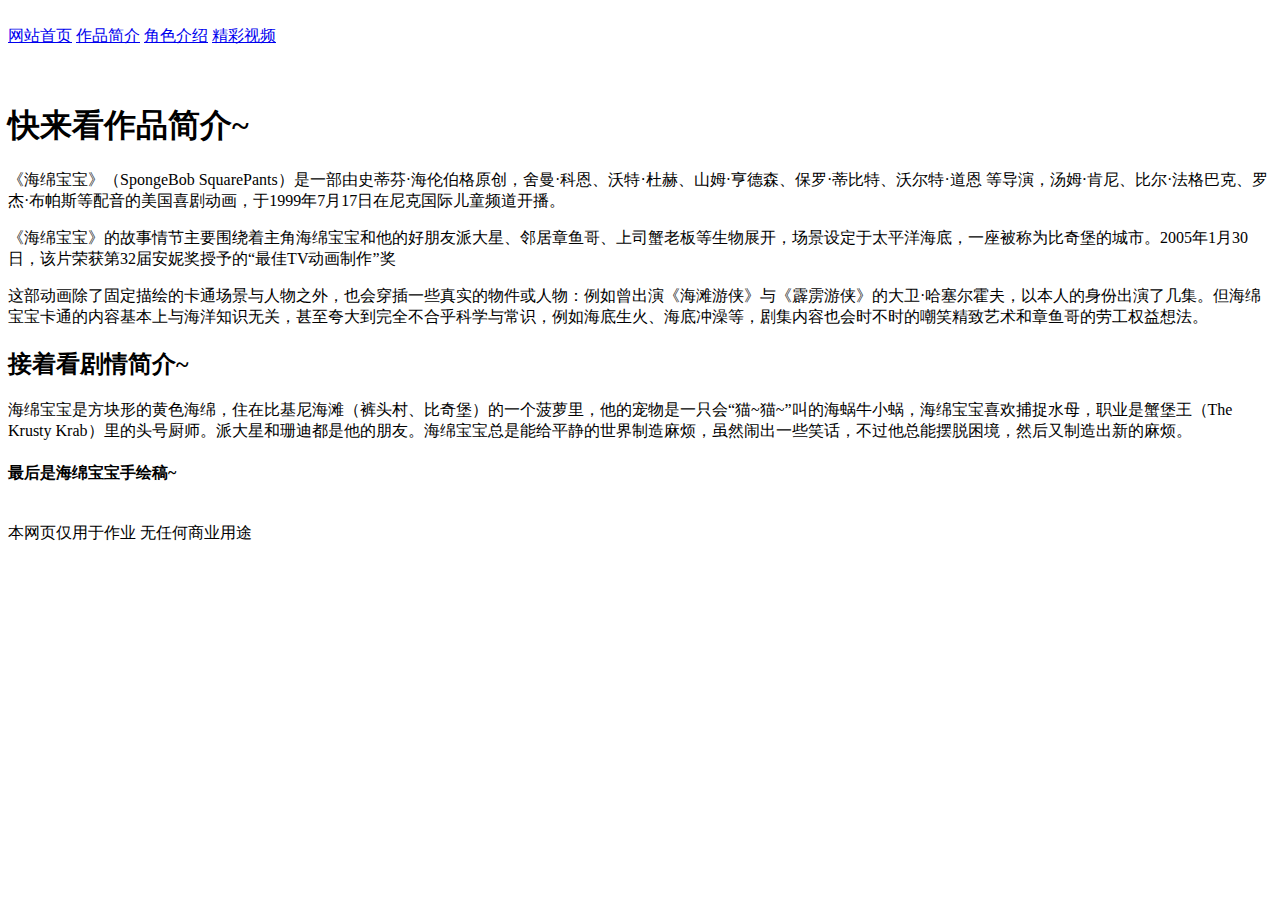
==== Introduction.html @ 1f6af7b8 "Add files via upload" ====
<!DOCTYPE html>
<html lang="en">

<head>
    <meta charset="UTF-8">
    <meta http-equiv="X-UA-Compatible" content="IE=edge">
    <meta name="viewport" content="width=device-width, initial-scale=1.0">
    <title>海绵宝宝</title>
    <link rel="stylesheet" href="./css/style.css">
</head>

<body>
    <div id="bigbox">
        <div id="banner">
            <img class="banner" src="./images/banner1.jpeg" alt="">
        </div>
        <header>
            <a href="./index.html">网站首页</a>
            <a href="./Introduction.html">作品简介</a>
            <a href="./Role.html">角色介绍</a>
            <a href="./video.html">精彩视频</a>
        </header>
        <div id="banner4">
            <img src="./images/banner3.jpg" alt="">
        </div>
        <div id="Introduction">
            <img class="jianjie_img" src="./images/jianjie.jpg" alt="">
            <h1 class="Introduction_h1">快来看作品简介~</h1>
            <p>
                《海绵宝宝》（SpongeBob SquarePants）是一部由史蒂芬·海伦伯格原创，舍曼·科恩、沃特·杜赫、山姆·亨德森、保罗·蒂比特、沃尔特·道恩
                等导演，汤姆·肯尼、比尔·法格巴克、罗杰·布帕斯等配音的美国喜剧动画，于1999年7月17日在尼克国际儿童频道开播。
            </p>
            <p>
                《海绵宝宝》的故事情节主要围绕着主角海绵宝宝和他的好朋友派大星、邻居章鱼哥、上司蟹老板等生物展开，场景设定于太平洋海底，一座被称为比奇堡的城市。2005年1月30日，该片荣获第32届安妮奖授予的“最佳TV动画制作”奖
            </p>
            <p>
                这部动画除了固定描绘的卡通场景与人物之外，也会穿插一些真实的物件或人物：例如曾出演《海滩游侠》与《霹雳游侠》的大卫·哈塞尔霍夫，以本人的身份出演了几集。但海绵宝宝卡通的内容基本上与海洋知识无关，甚至夸大到完全不合乎科学与常识，例如海底生火、海底冲澡等，剧集内容也会时不时的嘲笑精致艺术和章鱼哥的劳工权益想法。
            </p>
            <h2></span><span>接着看剧情简介~</span></h2>
            <p>
                海绵宝宝是方块形的黄色海绵，住在比基尼海滩（裤头村、比奇堡）的一个菠萝里，他的宠物是一只会“猫~猫~”叫的海蜗牛小蜗，海绵宝宝喜欢捕捉水母，职业是蟹堡王（The Krusty
                Krab）里的头号厨师。派大星和珊迪都是他的朋友。海绵宝宝总是能给平静的世界制造麻烦，虽然闹出一些笑话，不过他总能摆脱困境，然后又制造出新的麻烦。
            </p>
            <h4>最后是海绵宝宝手绘稿~</h4>
            <div class="manuscript">
                <img src="./images/1.jpg" alt="">
                <img src="./images/2.jpg" alt="">
            </div>
        <footer>
            本网页仅用于作业 无任何商业用途
        </footer>
    </div>
</body>

</html>
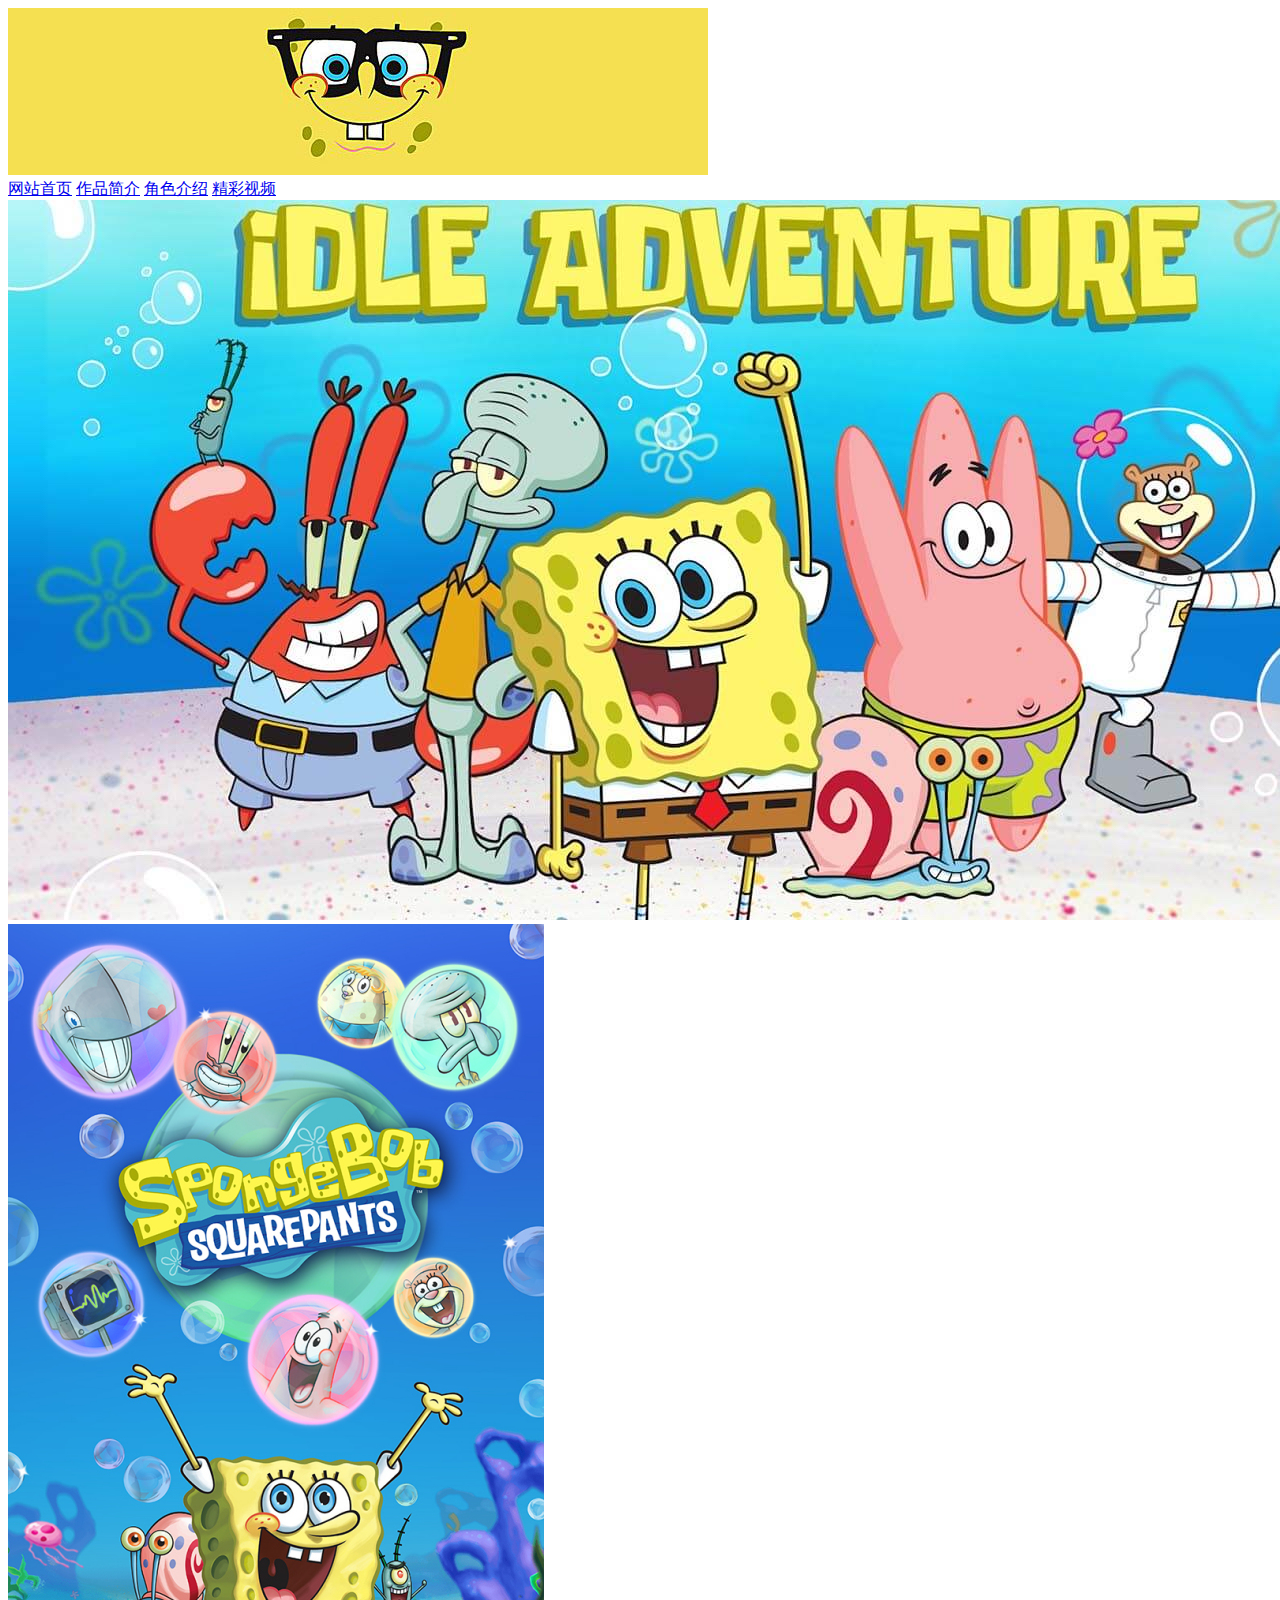
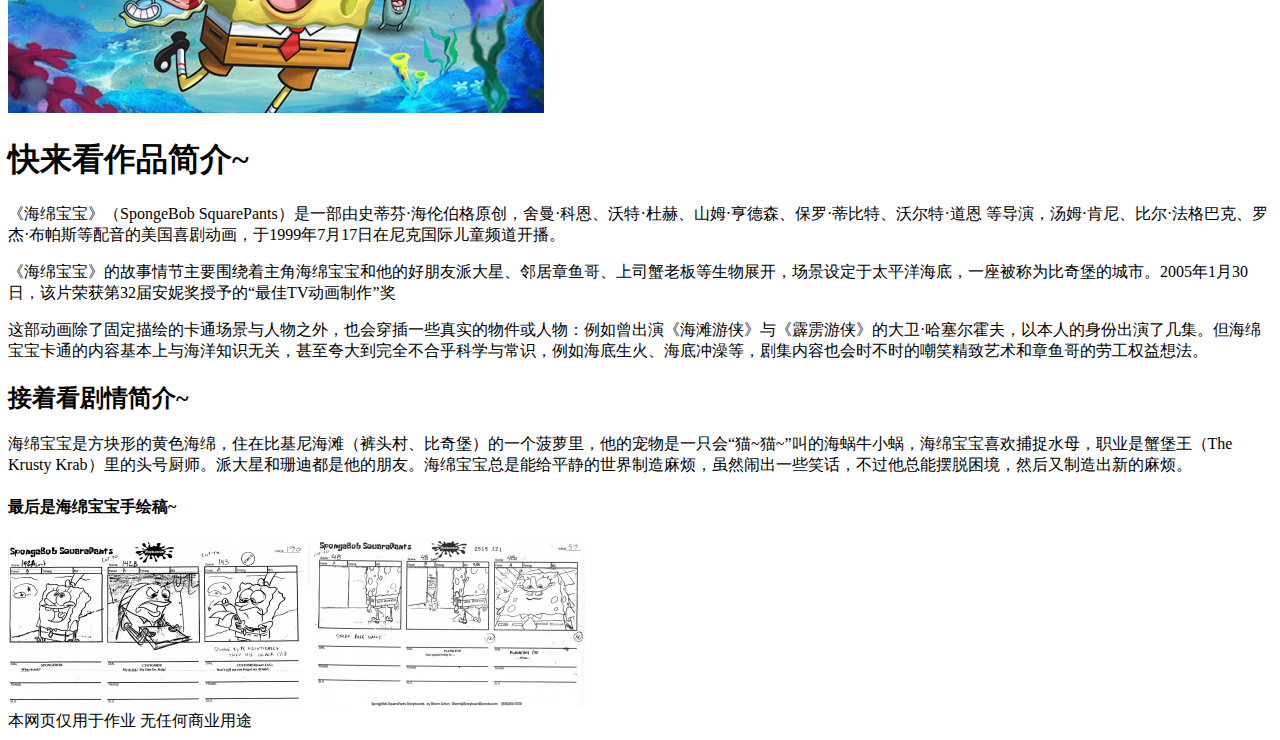
==== commit d444ccc9: "introduction.html" ====
--- a/Introduction.html
+++ b/Introduction.html
@@ -6,13 +6,13 @@
     <meta http-equiv="X-UA-Compatible" content="IE=edge">
     <meta name="viewport" content="width=device-width, initial-scale=1.0">
     <title>海绵宝宝</title>
-    <link rel="stylesheet" href="./css/style.css">
+    <link rel="stylesheet" href=".style.css">
 </head>
 
 <body>
     <div id="bigbox">
         <div id="banner">
-            <img class="banner" src="./images/banner1.jpeg" alt="">
+            <img class="banner" src="banner1.jpeg" alt="">
         </div>
         <header>
             <a href="./index.html">网站首页</a>
@@ -21,10 +21,10 @@
             <a href="./video.html">精彩视频</a>
         </header>
         <div id="banner4">
-            <img src="./images/banner3.jpg" alt="">
+            <img src="banner3.jpg" alt="">
         </div>
         <div id="Introduction">
-            <img class="jianjie_img" src="./images/jianjie.jpg" alt="">
+            <img class="jianjie_img" src="jianjie.jpg" alt="">
             <h1 class="Introduction_h1">快来看作品简介~</h1>
             <p>
                 《海绵宝宝》（SpongeBob SquarePants）是一部由史蒂芬·海伦伯格原创，舍曼·科恩、沃特·杜赫、山姆·亨德森、保罗·蒂比特、沃尔特·道恩
@@ -43,8 +43,8 @@
             </p>
             <h4>最后是海绵宝宝手绘稿~</h4>
             <div class="manuscript">
-                <img src="./images/1.jpg" alt="">
-                <img src="./images/2.jpg" alt="">
+                <img src="1.jpg" alt="">
+                <img src="2.jpg" alt="">
             </div>
         <footer>
             本网页仅用于作业 无任何商业用途
@@ -52,4 +52,4 @@
     </div>
 </body>
 
-</html>+</html>
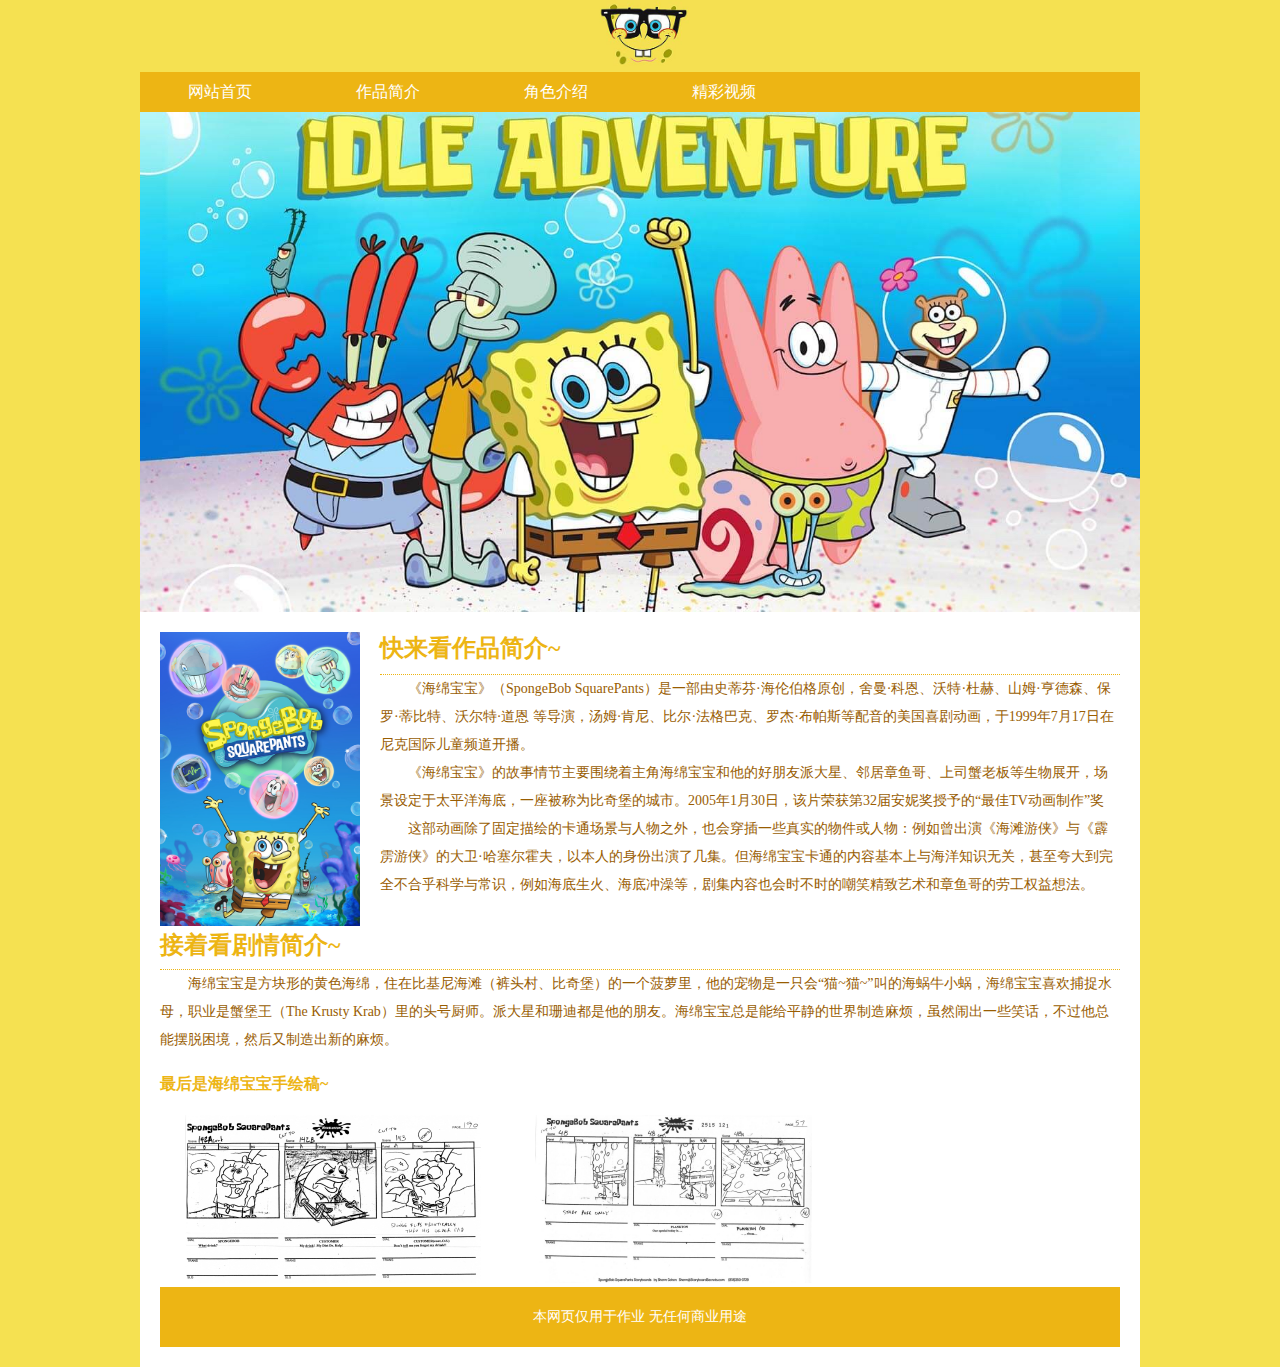
==== commit e05db949: "Introduction.html" ====
--- a/Introduction.html
+++ b/Introduction.html
@@ -6,7 +6,7 @@
     <meta http-equiv="X-UA-Compatible" content="IE=edge">
     <meta name="viewport" content="width=device-width, initial-scale=1.0">
     <title>海绵宝宝</title>
-    <link rel="stylesheet" href=".style.css">
+    <link rel="stylesheet" href="style.css">
 </head>
 
 <body>
--- a/style.css
+++ b/style.css
@@ -0,0 +1,323 @@
+* {
+    margin: 0px;
+    padding: 0px;
+    list-style: none;
+}
+
+html {
+    background-color: #F5E151;
+}
+
+#bigbox {
+    width: 1000px;
+    margin: 0 auto;
+    background-color: #fff;
+}
+
+#banner {
+    position: relative;
+    font-size: 0px;
+    background-color: #F5E151;
+    text-align: center;
+}
+
+.banner {
+    width: 30%;
+
+}
+
+header {
+    background-color: #EDB514;
+    height: 40px;
+    font-size: 0px;
+}
+
+header a {
+    display: inline-block;
+    text-decoration: none;
+    color: #fff;
+    font-size: 16px;
+    text-align: center;
+    line-height: 40px;
+    width: 160px;
+    font-size: 16px;
+    margin-left: 8px;
+}
+
+header a:first-child {
+    margin-left: 0px;
+}
+
+header a:hover {
+    background-color: #fff;
+    color: #EDB514;
+}
+
+#banner4 {
+    width: 1000px;
+    font-size: 0px;
+}
+
+#banner4 img {
+    width: 100%;
+}
+
+#mid {
+    width: 960px;
+    padding: 20px;
+}
+
+#title img {
+    width: 400px;
+    float: left;
+    margin-right: 20px;
+    border-radius: 4px;
+}
+
+#text {
+    position: relative;
+    height: 225px;
+}
+
+#text h1 {
+    color: #EDB514;
+    font-size: 24px;
+    padding-bottom: 10px;
+    border-bottom: 1px dotted #EDB514;
+    margin-left: 420px;
+}
+
+#text p {
+    font-size: 14px;
+    line-height: 30px;
+    text-indent: 32px;
+    margin-top: 20px;
+    color: #995d02;
+}
+
+.more {
+    position: absolute;
+    right: 20px;
+    bottom: 0px;
+    text-align: right;
+}
+
+.more a {
+    display: inline-block;
+    font-size: 14px;
+    background-color: #EDB514;
+    color: #fff;
+    width: 100px;
+    height: 30px;
+    line-height: 30px;
+    text-align: center;
+    border-radius: 4px;
+}
+
+#photo {
+    position: relative;
+    width: 960px;
+    background-color: #EDB514;
+    padding: 20px;
+}
+
+#photo h1 {
+    text-align: center;
+    color: #ffff;
+    font-size: 24px;
+    margin-bottom: 30px;
+}
+
+.zipai {
+    width: 960px;
+    margin: 0 auto;
+    font-size: 0px;
+}
+
+.zipai li {
+    display: inline-block;
+    margin-left: 100px;
+}
+
+.zipai li:first-child {
+    margin-left: 0px;
+}
+
+.zipai li:nth-child(2) {
+    margin-left: 50px;
+}
+
+.zipai li img {
+    height: 150px;
+}
+
+.xaingji {
+    position: absolute;
+    width: 60px;
+    top: 20px;
+    right: 20px;
+}
+
+#author {
+    position: relative;
+    width: 960px;
+    height: 220px;
+    background-color: #F6E3E5;
+    padding: 20px;
+    z-index: 1;
+}
+
+#author h1 {
+    text-align: left;
+    color: #EDB514;
+    font-size: 24px;
+    margin-bottom: 30px;
+}
+
+.zuozhebg {
+    position: absolute;
+    width: 300px;
+    bottom: 0px;
+    z-index: -1;
+}
+
+.zuozhe {
+    position: absolute;
+    right: 50px;
+    width: 200px;
+    border-radius: 100px;
+    top: 30px;
+}
+
+#author p {
+    font-size: 14px;
+    line-height: 30px;
+    text-indent: 32px;
+    margin-top: 20px;
+    color: #995d02;
+    margin-right: 300px;
+}
+
+footer {
+    position: relative;
+    width: 100%;
+    height: 60px;
+    line-height: 60px;
+    font-size: 14px;
+    text-align: center;
+    background-color: #EDB514;
+    color: #fff;
+}
+
+/* 第二页样式 */
+#Introduction {
+    width: 960px;
+    padding: 20px;
+}
+
+.Introduction_h1 {
+    color: #EDB514;
+    font-size: 24px;
+    padding-bottom: 10px;
+    border-bottom: 1px dotted #EDB514;
+    margin-left: 220px;
+}
+
+.jianjie_img {
+    width: 200px;
+    float: left;
+    margin-right: 20px;
+}
+
+#Introduction p {
+    font-size: 14px;
+    text-indent: 28px;
+    line-height: 28px;
+    color: #995d02;
+}
+
+h2 {
+    width: 100%;
+}
+
+h2 img {
+    height: 30px;
+    position: relative;
+    top: 5px;
+    margin-right: 10px;
+}
+
+h2 {
+    height: 30px;
+    color: #EDB514;
+    font-size: 24px;
+    text-align: left;
+    margin-top: 30px;
+    padding-bottom: 10px;
+    border-bottom: 1px dotted #EDB514;
+}
+
+h4 {
+    color: #EDB514;
+    margin: 20px 0px;
+}
+
+.manuscript img {
+    margin-left: 25px;
+    margin-right: 25px;
+}
+
+.role {
+    width: 100%;
+}
+
+.role li {
+    position: relative;
+    height: 200px;
+    width: 920px;
+    background-color: #995D02;
+    margin-top: 20px;
+    padding: 20px 20px;
+    border-radius: 4px;
+}
+
+.role_left {
+    width: 200px;
+    height: 200px;
+    text-align: center;
+    background-color: #F5E151;
+    text-align: center;
+    line-height: 200px;
+    border-radius: 100px;
+}
+
+.role_left img {
+    height: 140px;
+    margin-top: 30px;
+}
+
+.role_right h5 {
+    color: #fff;
+    font-size: 16px;
+}
+
+.role_right {
+    position: absolute;
+    top: 20px;
+    left: 300px;
+}
+
+.role_right p {
+    font-size: 14px;
+    color: #fff !important;
+    margin-top: 10px;
+    margin-right: 20px;
+}
+
+#mito_top {
+    width: 100%;
+}
+
+#mito_top video {
+    width: 100%;
+}
